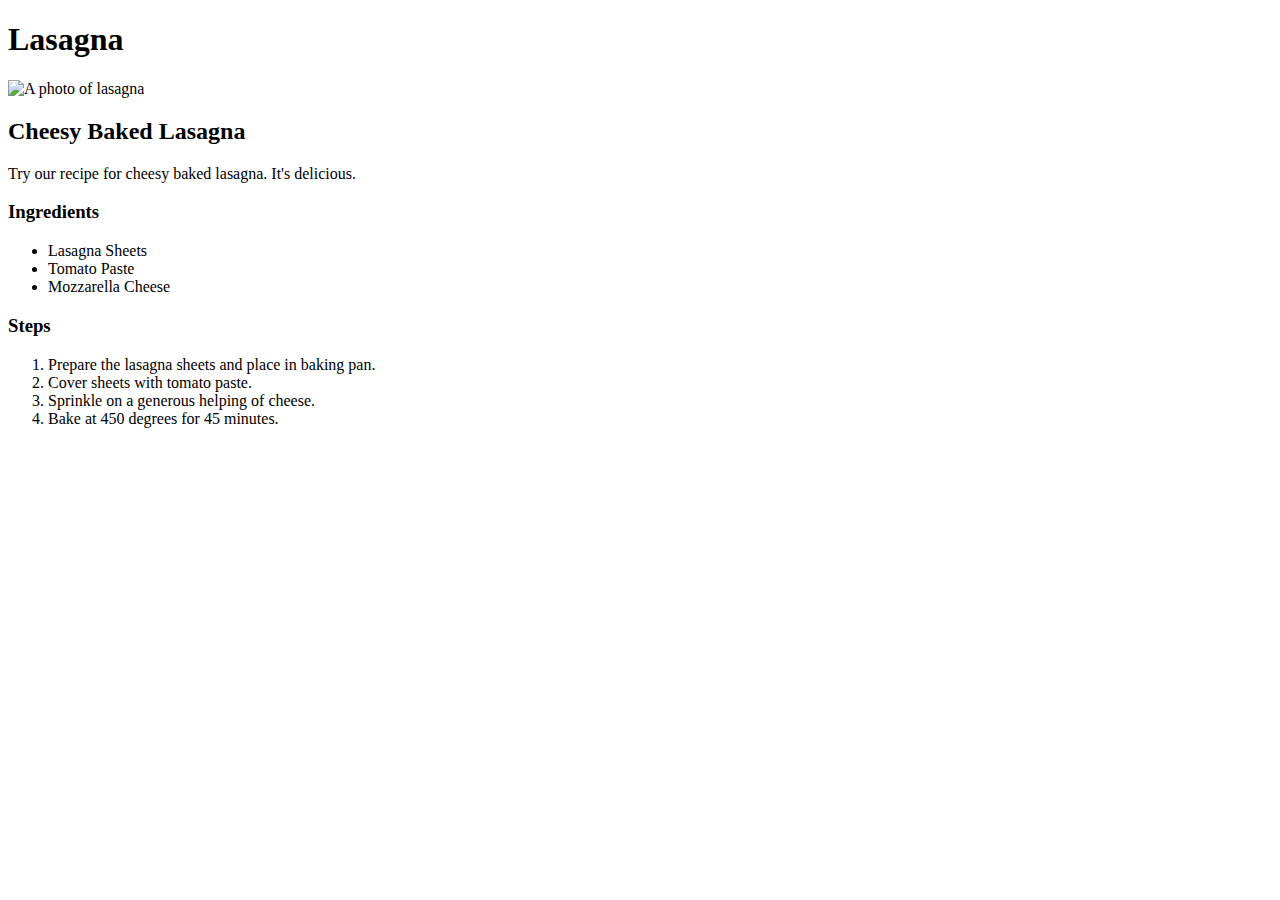
==== recipes/lasagna.html @ 823a991a "Add recipes" ====
<!DOCTYPE html>
<html lang="en">
  <head>
    <title>Lasagna</title>
    <meta charset="UTF-8" />
  </head>

  <body>
    <h1>Lasagna</h1>

    <img src="../images/lasagna.jpg" alt="A photo of lasagna" />
    <h2>Cheesy Baked Lasagna</h2>
    <p>Try our recipe for cheesy baked lasagna. It's delicious.</p>

    <h3>Ingredients</h3>
    <ul>
      <li>Lasagna Sheets</li>
      <li>Tomato Paste</li>
      <li>Mozzarella Cheese</li>
    </ul>

    <h3>Steps</h3>
    <ol>
      <li>Prepare the lasagna sheets and place in baking pan.</li>
      <li>Cover sheets with tomato paste.</li>
      <li>Sprinkle on a generous helping of cheese.</li>
      <li>Bake at 450 degrees for 45 minutes.</li>
    </ol>
  </body>
</html>
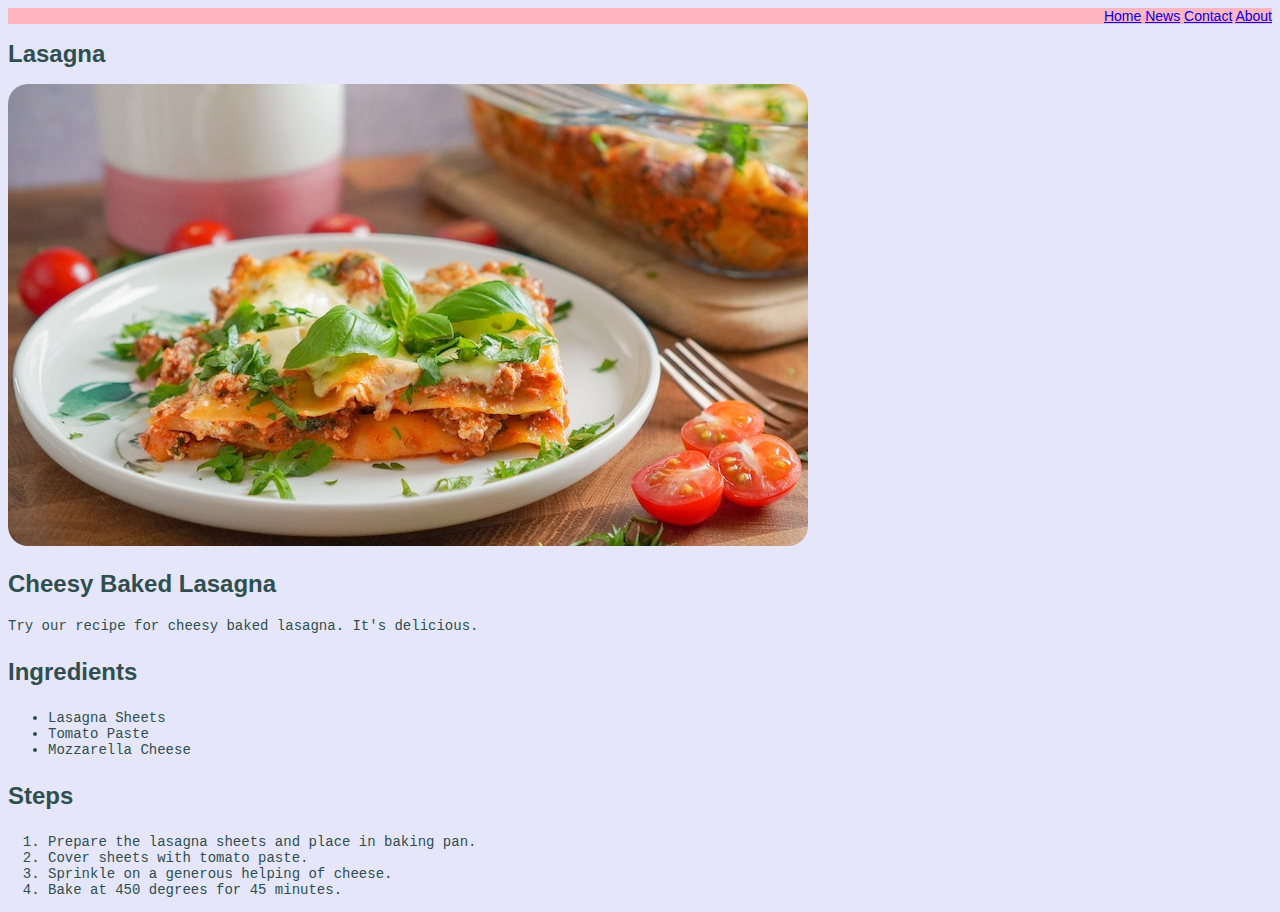
==== commit 9cda0d36: "odin-recipes" ====
--- a/recipes/lasagna.html
+++ b/recipes/lasagna.html
@@ -1,25 +1,35 @@
 <!DOCTYPE html>
 <html lang="en">
   <head>
+    <meta charset="UTF-8" />
+    <meta http-equiv="X-UA-Compatible" content="IE=edge" />
+    <meta name="viewport" content="width=device-width, initial-scale=1.0" />
     <title>Lasagna</title>
-    <meta charset="UTF-8" />
+    <link rel="stylesheet" href="/stylesheet.css" />
   </head>
 
   <body>
-    <h1>Lasagna</h1>
+    <div class="topnav">
+      <a href="#home">Home</a>
+      <a href="#news">News</a>
+      <a href="#contact">Contact</a>
+      <a href="#about">About</a>
+    </div>
+
+    <h1 class="header">Lasagna</h1>
 
     <img src="../images/lasagna.jpg" alt="A photo of lasagna" />
-    <h2>Cheesy Baked Lasagna</h2>
+    <h2 class="header">Cheesy Baked Lasagna</h2>
     <p>Try our recipe for cheesy baked lasagna. It's delicious.</p>
 
-    <h3>Ingredients</h3>
+    <h3 class="header">Ingredients</h3>
     <ul>
       <li>Lasagna Sheets</li>
       <li>Tomato Paste</li>
       <li>Mozzarella Cheese</li>
     </ul>
 
-    <h3>Steps</h3>
+    <h3 class="header">Steps</h3>
     <ol>
       <li>Prepare the lasagna sheets and place in baking pan.</li>
       <li>Cover sheets with tomato paste.</li>
--- a/stylesheet.css
+++ b/stylesheet.css
@@ -0,0 +1,52 @@
+body {
+  background-color: lavender;
+}
+
+.topnav {
+  background-color: lightpink;
+  font-family: "Verdana", Helvetica, sans-serif;
+  font-size: 14px;
+  text-align: right;
+}
+
+.active {
+  font-family: Verdana, Geneva, Tahoma, sans-serif;
+  font-size: 18px;
+}
+
+.header {
+  color: darkslategrey;
+  font-family: Impact, "Arial Narrow Bold", sans-serif;
+  font-size: 24px;
+  font-weight: bold;
+}
+
+.text {
+  color: darkslategrey;
+  font-family: "Courier New", Courier, monospace;
+  font-size: 14px;
+}
+
+p {
+  color: darkslategray;
+  font-family: "Courier New", Courier, monospace;
+  font-size: 14px;
+}
+
+ul {
+  color: darkslategray;
+  font-family: "Courier New", Courier, monospace;
+  font-size: 14px;
+}
+
+ol {
+  color: darkslategray;
+  font-family: "Courier New", Courier, monospace;
+  font-size: 14px;
+}
+
+img {
+  width: 800px;
+  height: auto;
+  border-radius: 20px;
+}
